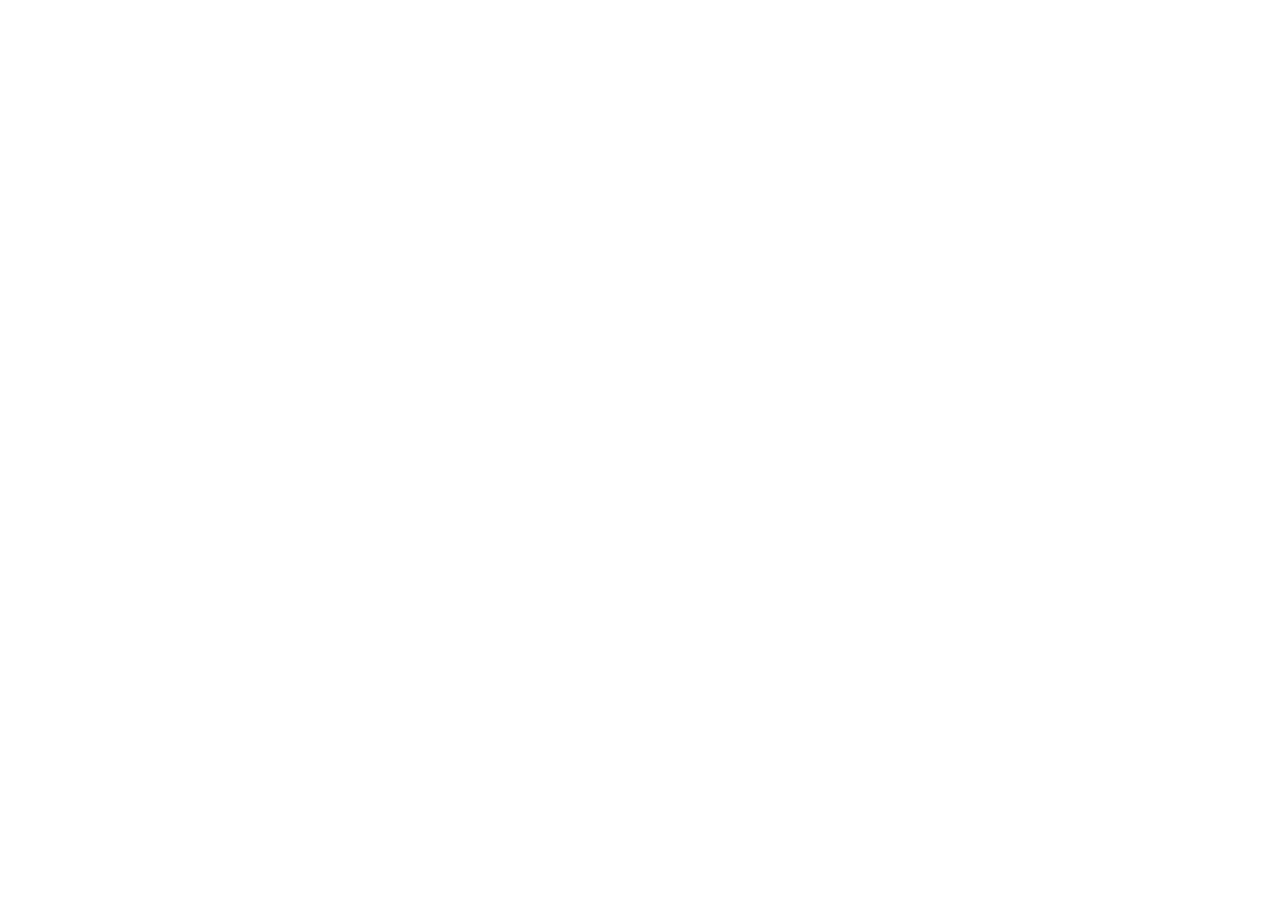
==== class-04-mini-project/index.html @ 68f9f51f "created floor for the robot" ====
<!DOCTYPE html>
<html lang="en">
<head>
    <meta charset="UTF-8">
    <meta name="viewport" content="width=device-width, initial-scale=1.0">
    <title>Document</title>
</head>
<body>
    <canvas  id="webgl"></canvas>
    <script src="script.js" type="module"></script>
</body>
</html>
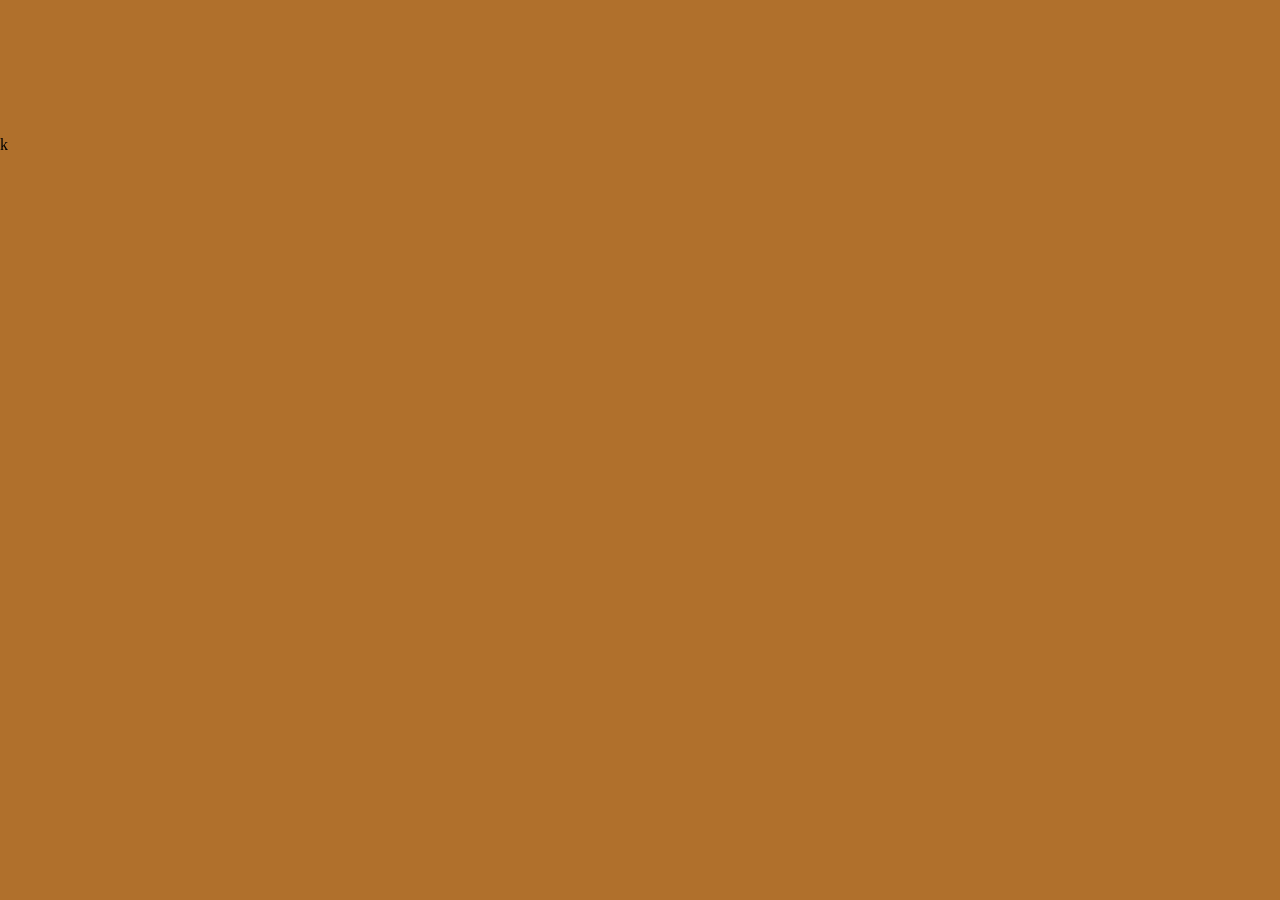
==== commit ffb5ab9c: "set the cammera and background" ====
--- a/class-04-mini-project/index.html
+++ b/class-04-mini-project/index.html
@@ -4,6 +4,7 @@
     <meta charset="UTF-8">
     <meta name="viewport" content="width=device-width, initial-scale=1.0">
     <title>Document</title>
+    <link rel="stylesheet" href="style.css">k
 </head>
 <body>
     <canvas  id="webgl"></canvas>
--- a/class-04-mini-project/style.css
+++ b/class-04-mini-project/style.css
@@ -0,0 +1,9 @@
+* {
+    margin: 0%;
+    padding: 0%;
+    box-sizing: border-box;
+}
+
+body {
+    background-color: #B0702C;
+}
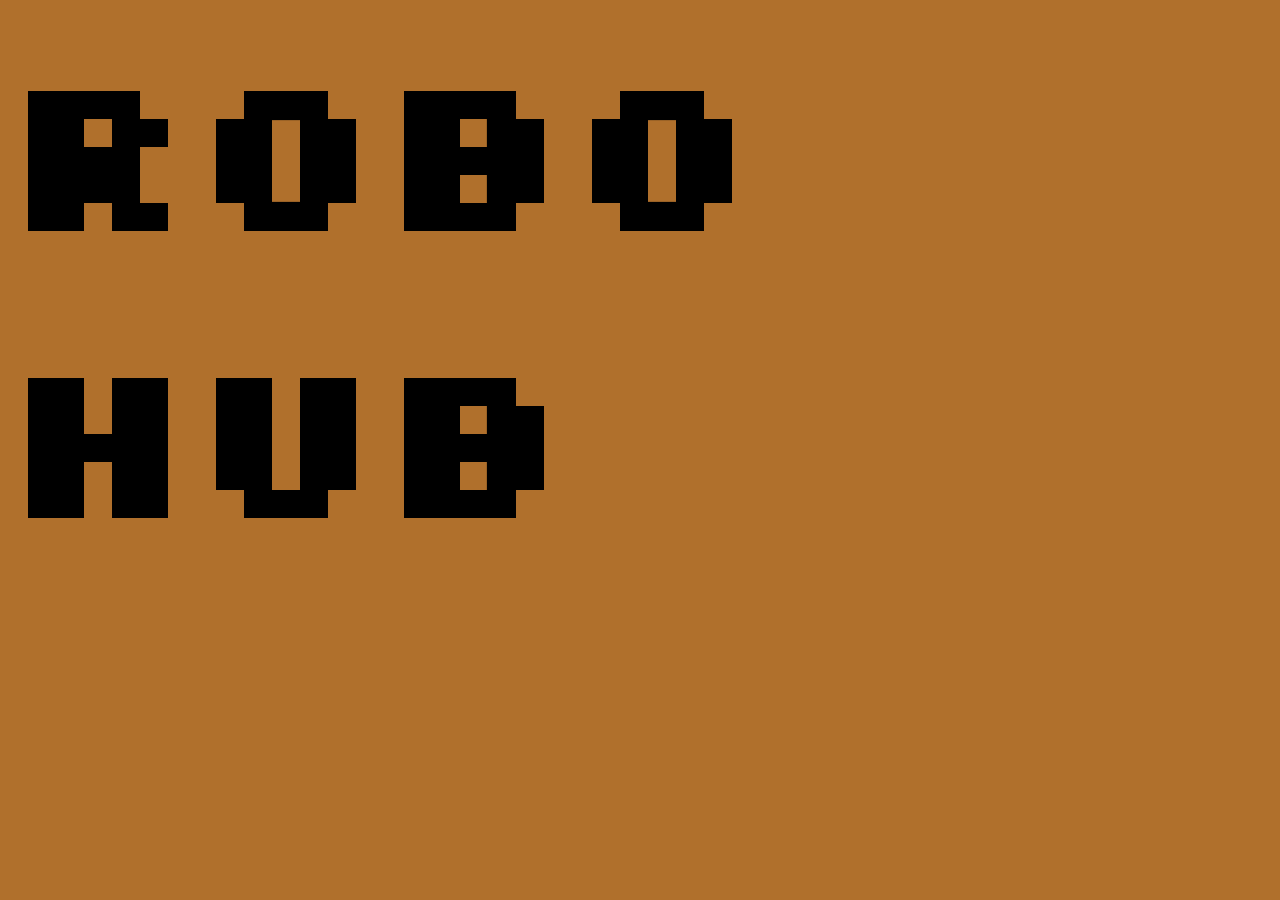
==== commit 01301cba: "gove background heading" ====
--- a/class-04-mini-project/index.html
+++ b/class-04-mini-project/index.html
@@ -4,10 +4,19 @@
     <meta charset="UTF-8">
     <meta name="viewport" content="width=device-width, initial-scale=1.0">
     <title>Document</title>
-    <link rel="stylesheet" href="style.css">k
+    <link rel="stylesheet" href="style.css">
+    <style>
+        @import url('https://fonts.googleapis.com/css2?family=Silkscreen:wght@400;700&display=swap');
+    </style>
 </head>
 <body>
-    <canvas  id="webgl"></canvas>
+    <canvas  id="webgl">
+    </canvas>
+    <section class="content">
+            <div class="heading">
+                <h1>ROBO HUB</h1>
+            </div>
+        </section>
     <script src="script.js" type="module"></script>
 </body>
 </html>
--- a/class-04-mini-project/style.css
+++ b/class-04-mini-project/style.css
@@ -5,5 +5,35 @@
 }
 
 body {
+    height: 100vh;
+    width: 100vw;
     background-color: #B0702C;
+}
+
+#webgl {
+    height: 100%;
+    width: 100%;
+    position: fixed;
+    z-index: 100;
+}
+
+.content {
+    height: 100%;
+    width: 100%;
+}
+
+.heading {
+    width: 100%;
+    height: 100%;
+    display: flex;
+    align-items: top;
+    justify-content: center;
+}
+
+.heading h1 {
+    font-family: "Silkscreen", sans-serif;
+    font-weight: 700;
+    font-size: 14rem;
+    letter-spacing:-0.5rem;
+    word-spacing: 1rem  ;
 }
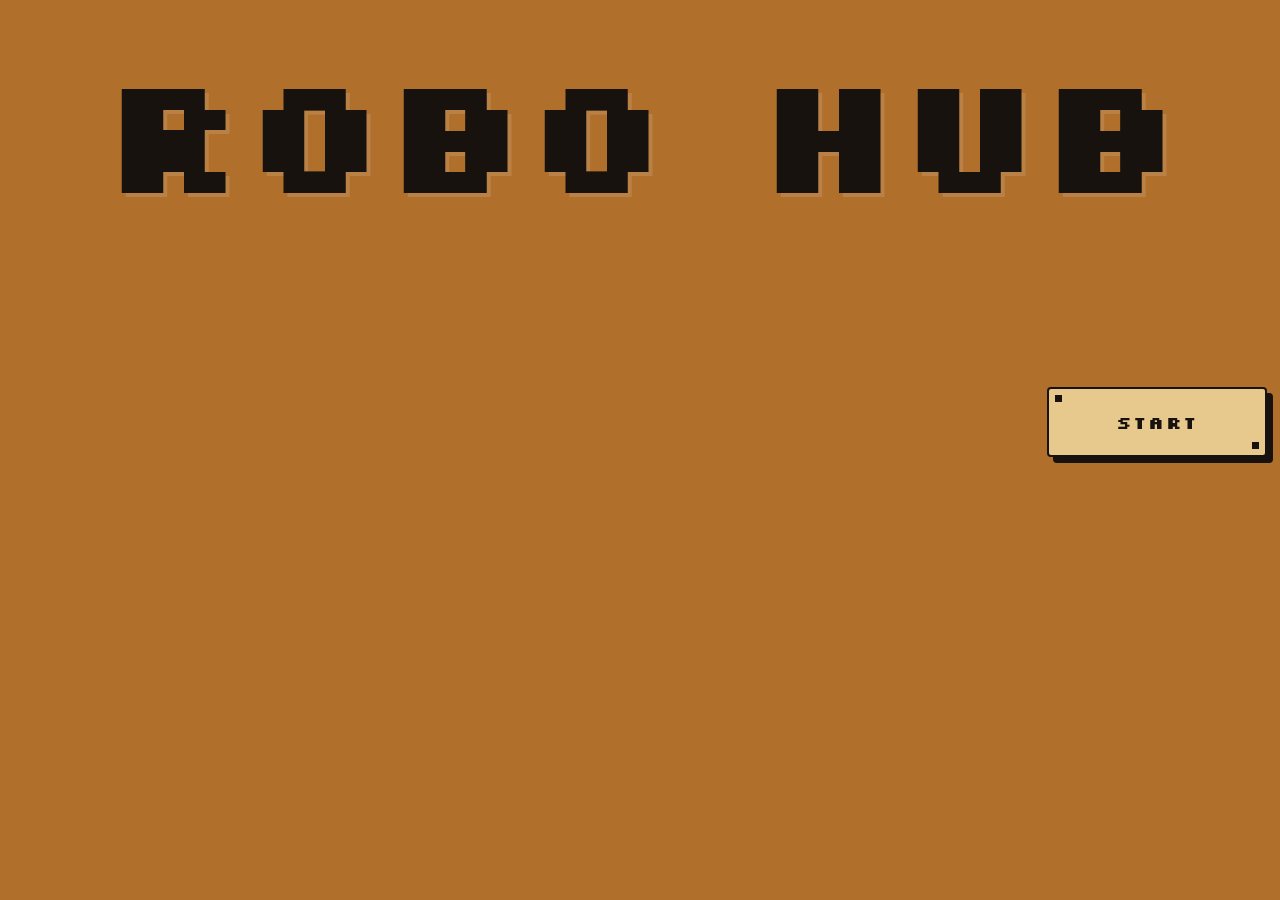
==== commit c4b3d0bb: "add start button and made ui responsive" ====
--- a/class-04-mini-project/index.html
+++ b/class-04-mini-project/index.html
@@ -16,6 +16,9 @@
             <div class="heading">
                 <h1>ROBO HUB</h1>
             </div>
+            <div class="Start-btn">
+                <button class="start-button">START</button>
+            </div>
         </section>
     <script src="script.js" type="module"></script>
 </body>
--- a/class-04-mini-project/style.css
+++ b/class-04-mini-project/style.css
@@ -1,39 +1,272 @@
 * {
-    margin: 0%;
-    padding: 0%;
+    margin: 0;
+    padding: 0;
     box-sizing: border-box;
 }
 
+html,
 body {
-    height: 100vh;
-    width: 100vw;
-    background-color: #B0702C;
-}
+    width: 100%;
+    height: 100%;
+    overflow: hidden;
+}
+
+body {
+    background: #B0702C;
+    font-family: "Silkscreen", sans-serif;
+}
+
+/* =========================
+   THREE.JS CANVAS
+========================= */
 
 #webgl {
+    position: fixed;
+    inset: 0;
+    width: 100%;
     height: 100%;
-    width: 100%;
-    position: fixed;
+    display: block;
     z-index: 100;
-}
+    pointer-events: none;
+}
+
+
+/* =========================
+   CONTENT
+========================= */
 
 .content {
+    position: relative;
+    z-index: 10;
+
+    width: 100%;
     height: 100%;
-    width: 100%;
-}
+
+    display: flex;
+    flex-direction: column;
+    align-items: center;
+    justify-content: flex-start;
+
+    /* pointer-events: none; */
+}
+
+
+/* =========================
+   HEADING
+========================= */
 
 .heading {
     width: 100%;
-    height: 100%;
+
     display: flex;
-    align-items: top;
     justify-content: center;
+    align-items: center;
+
+    padding-top: clamp(2rem, 6vh, 6rem);
+
+    text-align: center;
 }
 
 .heading h1 {
+    margin: 0;
+
     font-family: "Silkscreen", sans-serif;
     font-weight: 700;
-    font-size: 14rem;
-    letter-spacing:-0.5rem;
-    word-spacing: 1rem  ;
+
+    /*
+        Responsive automatically:
+        mobile  -> ~3rem
+        desktop -> can reach ~14rem
+    */
+    font-size: clamp(6rem, 13vw, 14rem);
+
+    line-height: 0.9;
+
+    letter-spacing: clamp(-0.25rem, -0.5vw, -0.5rem);
+
+    word-spacing: clamp(0rem, 1vw, 1rem);
+
+    white-space: nowrap;
+
+    color: #17120d;
+
+    text-shadow:
+        4px 4px 0 rgba(255, 255, 255, 0.12);
+}
+
+
+/* =========================
+   START BUTTON
+========================= */
+
+.Start-btn {
+    margin-top: clamp(1rem, 3vh, 3rem);
+
+    pointer-events: auto;
+
+    /* display: flex;
+    justify-content: center;
+    align-items: center; */
+
+    position: fixed;
+    right: 1%;
+    top: 40%;
+}
+
+.Start-btn button {
+    position: relative;
+
+    min-width: clamp(140px, 18vw, 220px);
+    height: clamp(50px, 6vw, 70px);
+
+    padding: 0 2rem;
+
+    border: 2px solid #17120d;
+    border-radius: 4px;
+
+    background: #e7c98d;
+
+    color: #17120d;
+
+    font-family: "Silkscreen", sans-serif;
+    font-size: clamp(0.8rem, 1.5vw, 1.1rem);
+    font-weight: 700;
+
+    letter-spacing: 0.08em;
+    text-transform: uppercase;
+
+    cursor: pointer;
+
+    box-shadow:
+        6px 6px 0 #17120d;
+
+    transition:
+        transform 0.2s ease,
+        box-shadow 0.2s ease,
+        background-color 0.2s ease;
+}
+
+
+/* little mechanical corner details */
+
+.Start-btn button::before,
+.Start-btn button::after {
+    content: "";
+
+    position: absolute;
+
+    width: 7px;
+    height: 7px;
+
+    background: #17120d;
+}
+
+.Start-btn button::before {
+    top: 6px;
+    left: 6px;
+}
+
+.Start-btn button::after {
+    bottom: 6px;
+    right: 6px;
+}
+
+
+/* =========================
+   BUTTON HOVER
+========================= */
+
+.Start-btn button:hover {
+    background: #f1dca9;
+
+    transform: translate(3px, 3px);
+
+    box-shadow:
+        3px 3px 0 #17120d;
+}
+
+
+/* =========================
+   BUTTON CLICK
+========================= */
+
+.Start-btn button:active {
+    transform: translate(6px, 6px);
+
+    box-shadow:
+        0 0 0 #17120d;
+}
+
+
+/* =========================
+   TABLET
+========================= */
+
+@media (max-width: 768px) {
+
+    .heading {
+        padding-top: 8vh;
+    }
+
+    .heading h1 {
+        font-size: clamp(3rem, 13vw, 7rem);
+    }
+
+    .Start-btn {
+        margin-top: 2rem;
+    }
+}
+
+
+/* =========================
+   MOBILE
+========================= */
+
+@media (max-width: 480px) {
+
+    .heading {
+        padding-top: 7vh;
+        padding-left: 1rem;
+        padding-right: 1rem;
+    }
+
+    .heading h1 {
+        font-size: clamp(2.5rem, 15vw, 4.5rem);
+
+        letter-spacing: -0.2rem;
+
+        white-space: normal;
+    }
+
+    .Start-btn {
+        margin-top: 2rem;
+    }
+
+    .Start-btn button {
+        min-width: 150px;
+        height: 52px;
+
+        padding: 0 1.5rem;
+
+        font-size: 0.75rem;
+
+        box-shadow:
+            5px 5px 0 #17120d;
+    }
+}
+
+
+/* =========================
+   VERY SMALL PHONES
+========================= */
+
+@media (max-width: 350px) {
+
+    .heading h1 {
+        font-size: 2.3rem;
+    }
+
+    .Start-btn button {
+        min-width: 135px;
+    }
 }
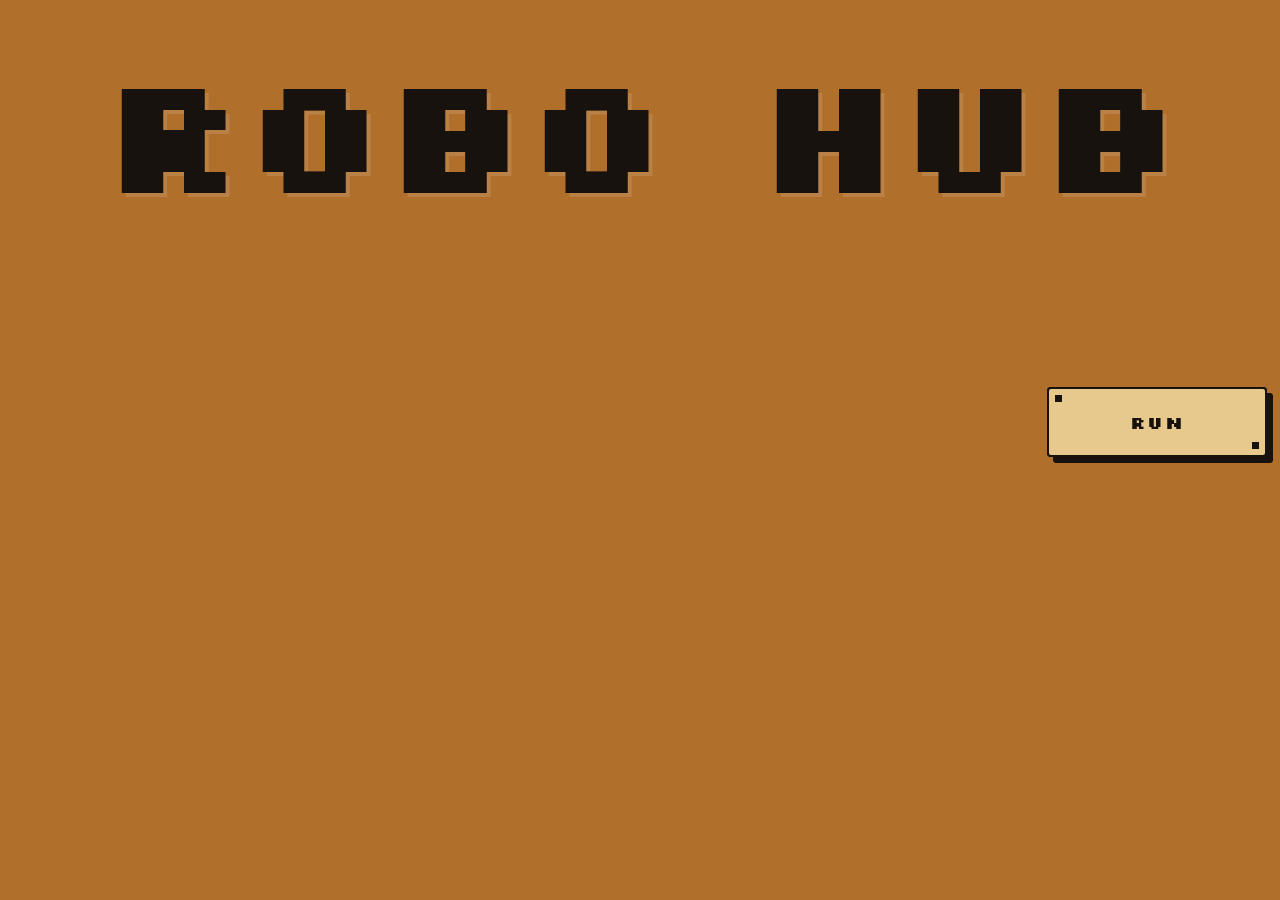
==== commit 311dffdc: "added run button" ====
--- a/class-04-mini-project/index.html
+++ b/class-04-mini-project/index.html
@@ -16,8 +16,11 @@
             <div class="heading">
                 <h1>ROBO HUB</h1>
             </div>
-            <div class="Start-btn">
-                <button class="start-button">START</button>
+            <div class="Start-btn btn-cover">
+                <button class="start-button btn">START</button>
+            </div>
+            <div class="Run-btn btn-cover">
+                <button class="run-button">Run</button>
             </div>
         </section>
     <script src="script.js" type="module"></script>
--- a/class-04-mini-project/style.css
+++ b/class-04-mini-project/style.css
@@ -99,7 +99,7 @@
    START BUTTON
 ========================= */
 
-.Start-btn {
+.btn-cover {
     margin-top: clamp(1rem, 3vh, 3rem);
 
     pointer-events: auto;
@@ -113,7 +113,7 @@
     top: 40%;
 }
 
-.Start-btn button {
+.btn-cover button {
     position: relative;
 
     min-width: clamp(140px, 18vw, 220px);
@@ -149,8 +149,8 @@
 
 /* little mechanical corner details */
 
-.Start-btn button::before,
-.Start-btn button::after {
+.btn-cover button::before,
+.btn-cover button::after {
     content: "";
 
     position: absolute;
@@ -161,12 +161,12 @@
     background: #17120d;
 }
 
-.Start-btn button::before {
+.btn-cover button::before {
     top: 6px;
     left: 6px;
 }
 
-.Start-btn button::after {
+.btn-cover button::after {
     bottom: 6px;
     right: 6px;
 }
@@ -176,7 +176,7 @@
    BUTTON HOVER
 ========================= */
 
-.Start-btn button:hover {
+.btn-cover button:hover {
     background: #f1dca9;
 
     transform: translate(3px, 3px);
@@ -190,7 +190,7 @@
    BUTTON CLICK
 ========================= */
 
-.Start-btn button:active {
+.btn-cover button:active {
     transform: translate(6px, 6px);
 
     box-shadow:
@@ -212,7 +212,7 @@
         font-size: clamp(3rem, 13vw, 7rem);
     }
 
-    .Start-btn {
+    .btn-cover {
         margin-top: 2rem;
     }
 }
@@ -238,11 +238,11 @@
         white-space: normal;
     }
 
-    .Start-btn {
-        margin-top: 2rem;
-    }
-
-    .Start-btn button {
+    .btn-cover {
+        margin-top: 1rem;
+    }
+
+    .btn-cover button {
         min-width: 150px;
         height: 52px;
 
@@ -266,7 +266,7 @@
         font-size: 2.3rem;
     }
 
-    .Start-btn button {
+    .btn-cover button {
         min-width: 135px;
     }
 }
